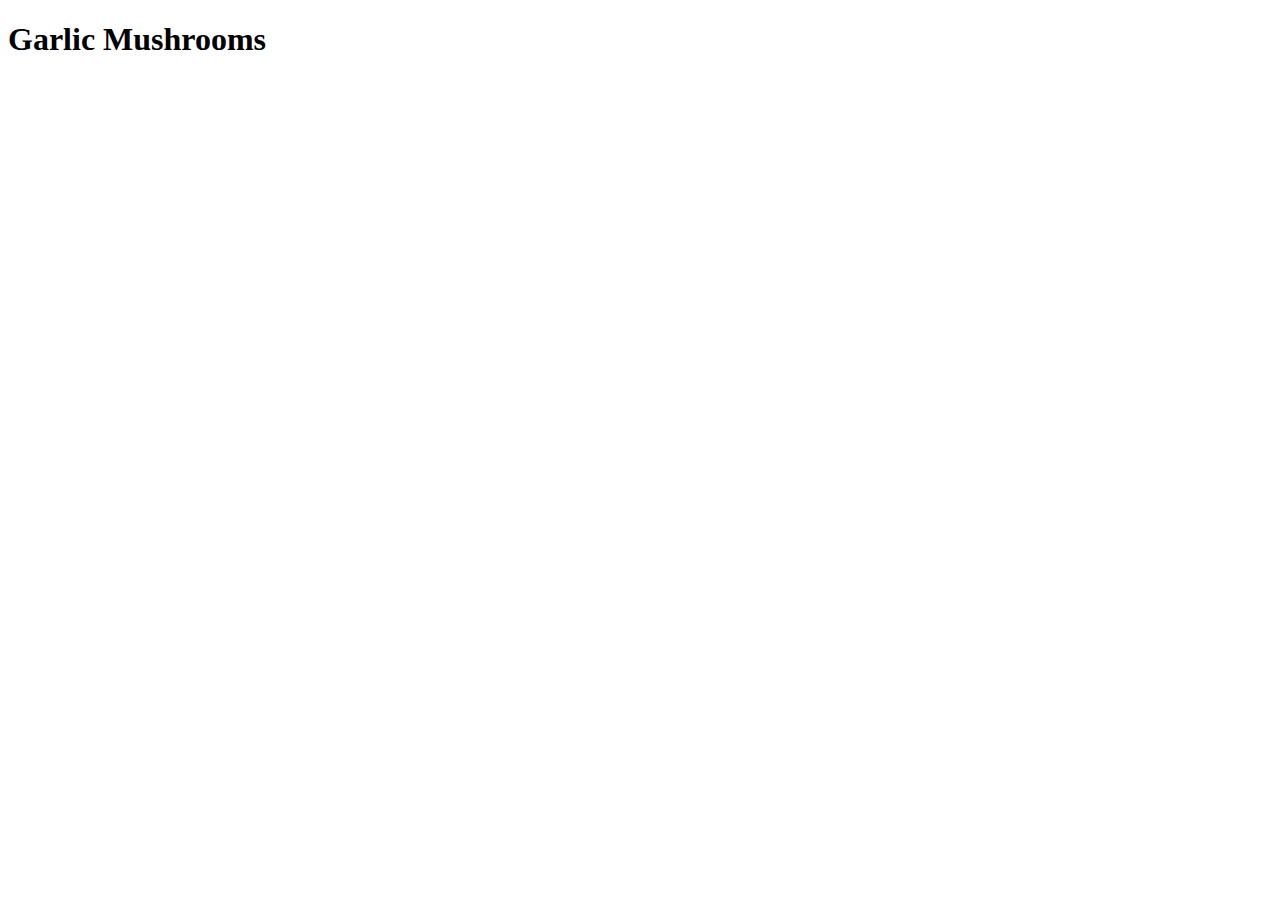
==== recipes/garlicmushrooms.html @ 48f65974 "create Iteration2 and new folder with recipe Page" ====
<!DOCTYPE html>
<html lang="en">
<head>
    <meta charset="UTF-8">
    <meta name="viewport" content="width=device-width, initial-scale=1.0">
    <title>Garlic Mushrooms</title>
</head>
<body>
    <h1>Garlic Mushrooms</h1>
</body>
</html>
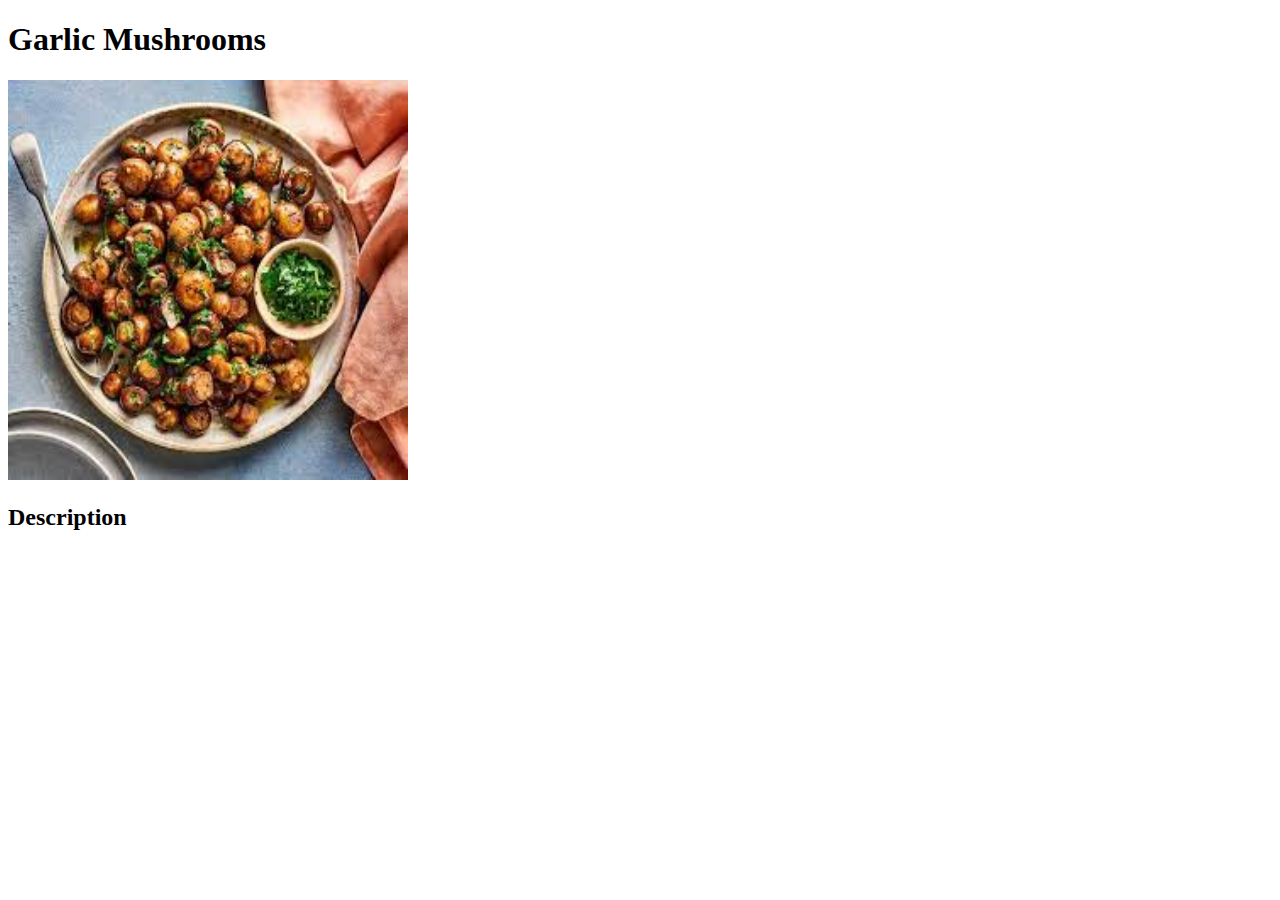
==== commit c47279a0: "improve garlicmushrooms.html with image and text" ====
--- a/recipes/garlicmushrooms.html
+++ b/recipes/garlicmushrooms.html
@@ -7,5 +7,8 @@
 </head>
 <body>
     <h1>Garlic Mushrooms</h1>
+    <img src="garlicmushrooms.jpeg" alt="image of a garlic mushroom dish" height="400" width="400">
+    <h2>Description</h2>
+    <p></p>
 </body>
 </html>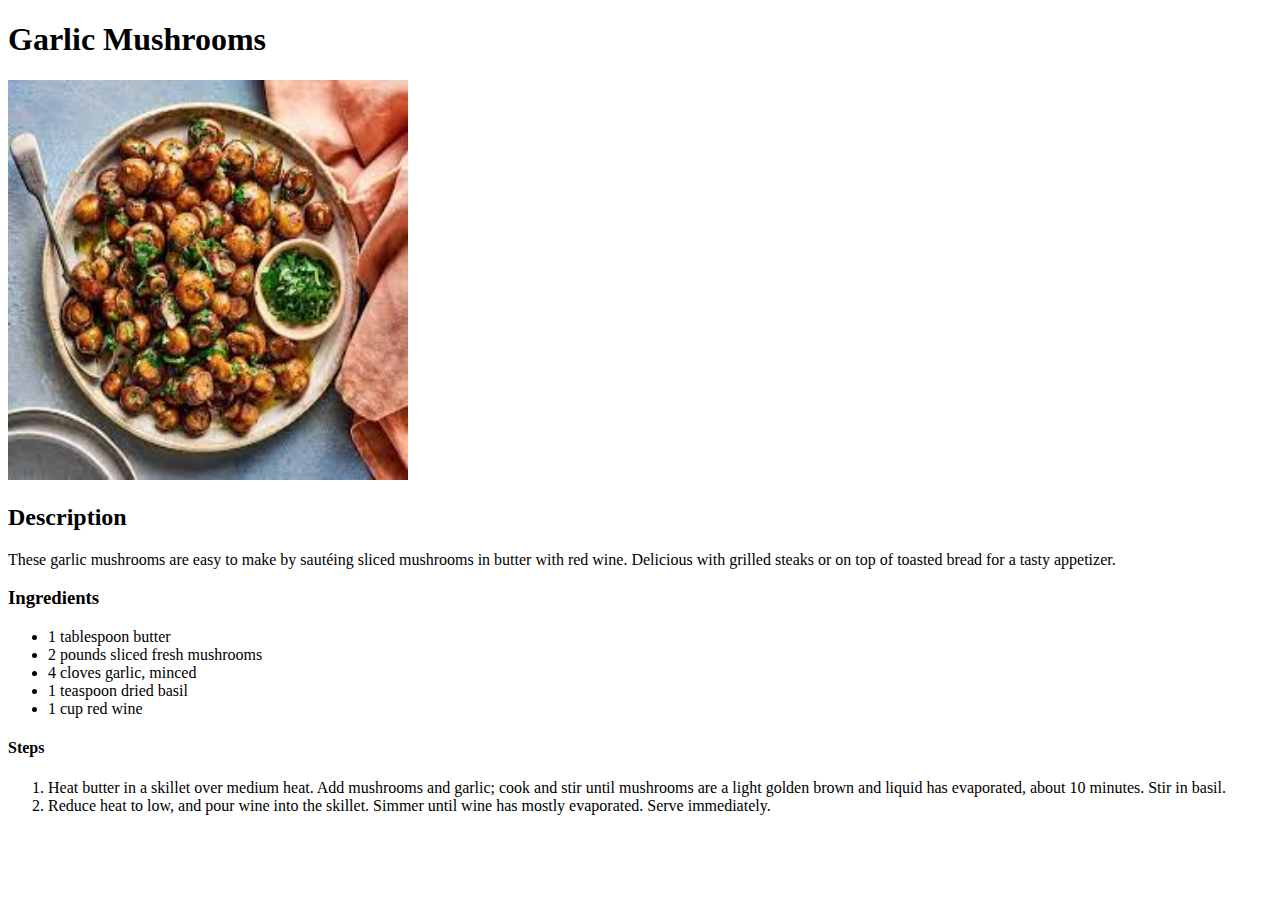
==== commit a54ea46c: "improve garlicmushrooms.html with description, ingredients and steps" ====
--- a/recipes/garlicmushrooms.html
+++ b/recipes/garlicmushrooms.html
@@ -7,8 +7,25 @@
 </head>
 <body>
     <h1>Garlic Mushrooms</h1>
-    <img src="garlicmushrooms.jpeg" alt="image of a garlic mushroom dish" height="400" width="400">
+        <img src="garlicmushrooms.jpeg" alt="image of a garlic mushroom dish" height="400" width="400">
     <h2>Description</h2>
-    <p></p>
+        <p>These garlic mushrooms are easy to make by sautéing sliced mushrooms in butter with red wine. 
+        Delicious with grilled steaks or on top of toasted bread for a tasty appetizer.</p>
+    <h3>Ingredients</h3>
+        <ul>
+            <li>1 tablespoon butter</li>
+            <li>2 pounds sliced fresh mushrooms</li>
+            <li>4 cloves garlic, minced</li>
+            <li>1 teaspoon dried basil</li>
+            <li>1 cup red wine</li>
+        </ul>
+    <h4>Steps</h4>
+        <ol>
+            <li>Heat butter in a skillet over medium heat. 
+                Add mushrooms and garlic; cook and stir until mushrooms are a light golden brown and liquid has evaporated, about 10 minutes. 
+                Stir in basil.</li>
+            <li>Reduce heat to low, and pour wine into the skillet. 
+                Simmer until wine has mostly evaporated. Serve immediately.</li>
+        </ol>
 </body>
 </html>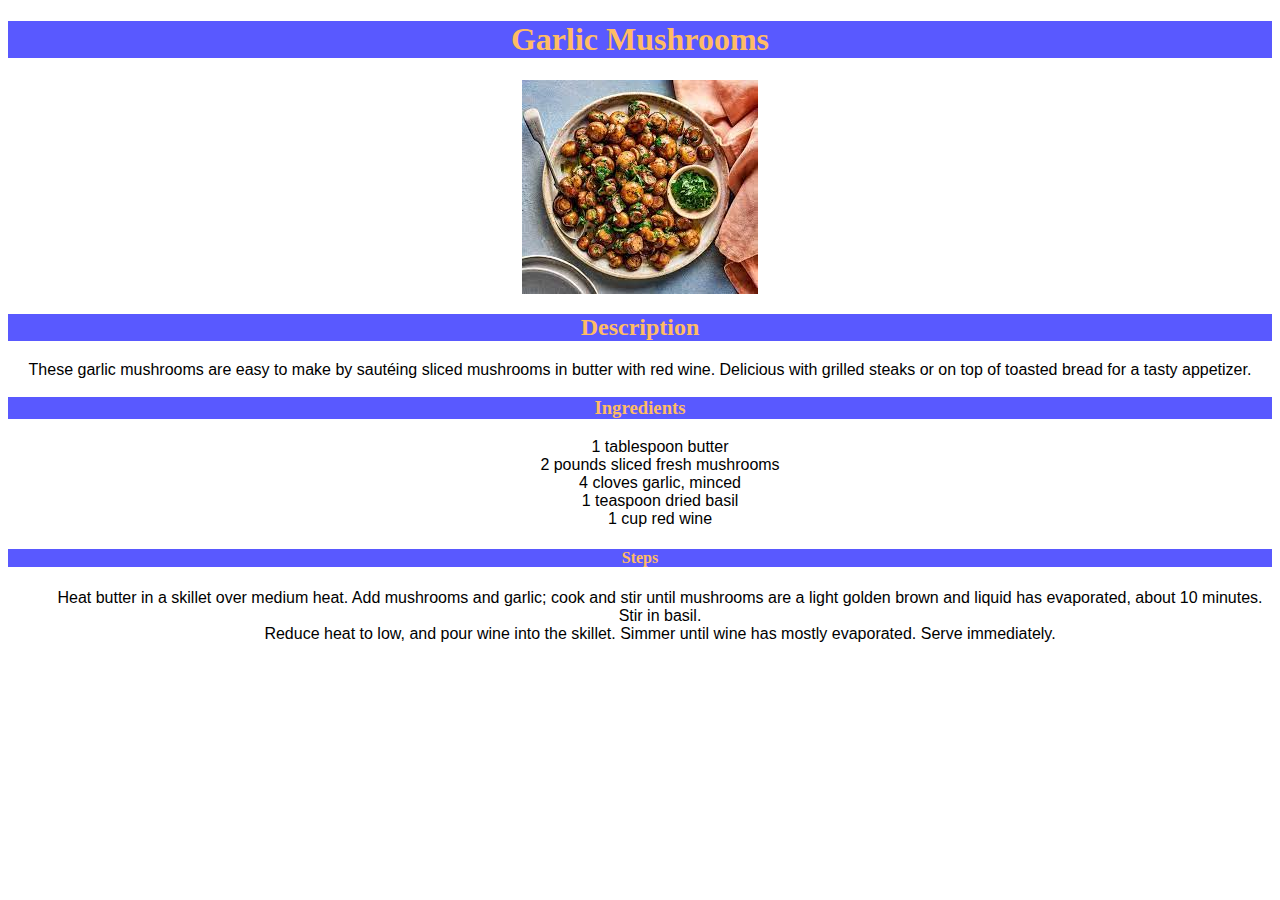
==== commit f2c22bbf: "add style.css with some type selectors for odin-recipes as per requirement" ====
--- a/recipes/garlicmushrooms.html
+++ b/recipes/garlicmushrooms.html
@@ -4,6 +4,7 @@
     <meta charset="UTF-8">
     <meta name="viewport" content="width=device-width, initial-scale=1.0">
     <title>Garlic Mushrooms</title>
+    <link rel="stylesheet" href="../style.css">
 </head>
 <body>
     <h1>Garlic Mushrooms</h1>
--- a/style.css
+++ b/style.css
@@ -0,0 +1,35 @@
+h1,
+h2,
+h3,
+h4 {
+    color: rgb(255, 188, 100);
+    background-color: rgb(89, 89, 255);
+    text-align: center;
+}
+ul {
+    text-align: center;
+    list-style: none;
+    font-family: 'Segoe UI', Tahoma, Geneva, Verdana, sans-serif
+}
+
+a {
+    font-size: 20px;
+}
+img {
+    width: auto;
+    height: auto;
+    display: block;
+    margin-left: auto;
+    margin-right: auto;
+}
+p{
+    text-align: center;
+    list-style: none;
+    font-family: 'Segoe UI', Tahoma, Geneva, Verdana, sans-serif 
+}
+
+ol {
+    text-align: center;
+    list-style: none;
+    font-family: 'Segoe UI', Tahoma, Geneva, Verdana, sans-serif
+}